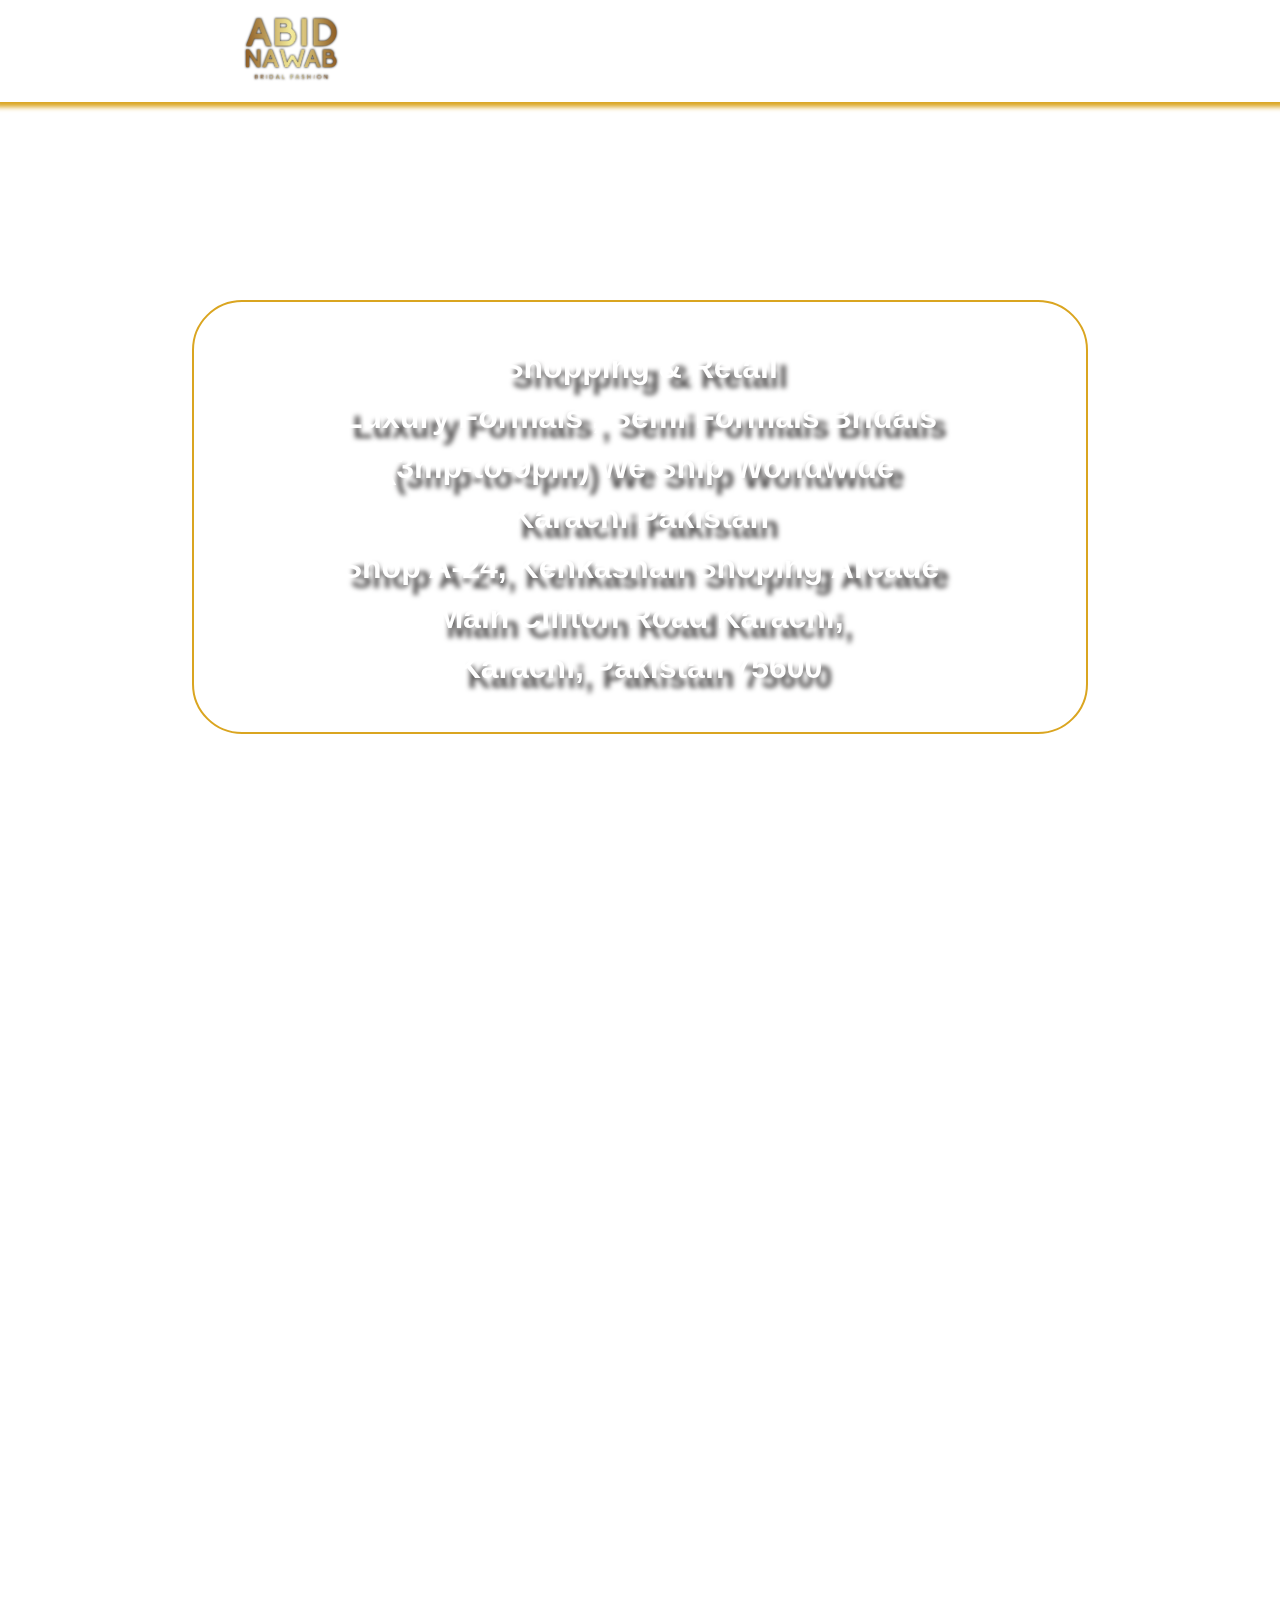
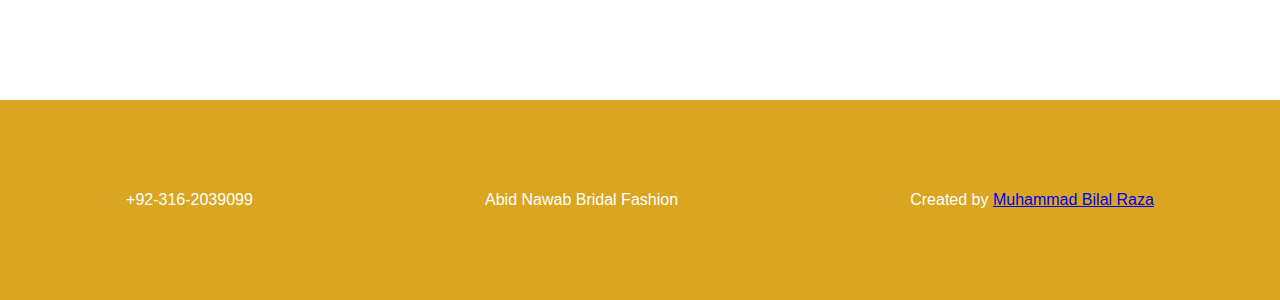
==== about.html @ aecb1f82 "Bridal website" ====
<!DOCTYPE html>
<html lang="en">
<head>
    <meta charset="UTF-8">
    <meta name="viewport" content="width=device-width, initial-scale=1.0">
    <title>Document</title>
    <link rel="stylesheet" href="about.css">
    <link href="https://unpkg.com/aos@2.3.1/dist/aos.css" rel="stylesheet">
</head>
<body>
    <div class="header">
        <div class="logo">
            <img src="./WhatsApp_Image_2024-08-11_at_01.17.44_89010688-removebg-preview (1).png" alt="">
        </div>
        <div class="navbar">
            <ul>
                <li><a href="./index.html">HOME</a></li>
                <li><a href="design.html">DESIGN</a></li>
                <li><a href="about.html">ABOUT</a></li>
                <li><a href="contact.html">CONTACT</a></li>
            </ul>
        </div>
    </div>
    <div class="cover">

<div class="info" data-aos="flip-left"
data-aos-easing="ease-out-cubic"
data-aos-duration="2000">
<h1>

    Shopping & Retail
    <br>
Luxury Formals , Semi Formals Bridals
<br>
(3mp-to-9pm) We Ship Worldwide
<br> 
Karachi Pakistan <br>
Shop A-24, Kehkashan Shoping Arcade 
<br>Main Clifton Road Karachi,
<br> Karachi, Pakistan 75600
</h1>


</div>


    </div>
    <div class="footer">

        <p>+92-316-2039099</p>
        <p>Abid Nawab 
        Bridal Fashion</p>
        <p>Created by <a href="./class 14/iPortfolio/iPortfolio/index.html" target="_blank"> Muhammad Bilal Raza</a></p>
        
            </div>
   
    <script src="https://unpkg.com/aos@2.3.1/dist/aos.js"></script>
    <script>
        AOS.init();
      </script>
</body>
</html>
---- about.css ----
* {
    padding: 0px;
    margin: 0px;
    box-sizing: border-box;
    font-family: Verdana, Geneva, Tahoma, sans-serif;
}

.header {
    display: flex;
    justify-content: space-evenly;
    padding-left: 40px;
    padding-right: 40px;
    background-color: rgb(225 225 225 0.5);
    box-shadow: 0px 0px 5px 5px goldenrod;
    position: fixed;
    width: 100%;
    z-index: 1;
    backdrop-filter: blur(30px);
}

.logo img {
    width: 150px;
    filter: drop-shadow(0px 0px 1px rgb(10, 10, 10));

}

.navbar ul {
    display: flex;
    gap: 40px;

}

.navbar li {
    list-style: none;
}

.navbar a {
    color: rgba(255, 255, 255, 0.979);
    font-size: 15px;
    font-weight: lighter;
    text-decoration: none;




}

.navbar li {
    /* border-radius: 20px; */
    
    padding: 10px;
width: 100px;
text-align: center;
    transition: 1.1s;
  
}

.navbar {
    padding-top: 40px;
}

.navbar a:hover{ 
padding: 15px;
transition: 1.1s;
border-radius: 20px;
box-shadow: 0px 0px 10px 2px goldenrod;
}

@media (max-width:704px) {

    .header {
        display: block;
        text-align: center;
        padding-left: 0px;
        padding-right: 0px;
        background-color: rgb(225 225 225 0.5);
        box-shadow: 0px 0px 5px 5px goldenrod;
        position: fixed;
        width: 100%;
        z-index: 1;
        backdrop-filter: blur(30px);
    }
    
    .logo img {
        width: 150px;
        filter: drop-shadow(0px 0px 1px rgb(10, 10, 10));
    
    }
    
    .navbar ul {
        display: flex;
     justify-content:space-around;
     
text-align: center;
padding-bottom: 20px;
    }
    
    .navbar li {
        list-style: none;
    }
    
    .navbar a {
        color: rgba(255, 255, 255, 0.979);
        font-size: 10px;
        font-weight: lighter;
        text-decoration: none;
    
    
    
    
    }
    
    .navbar li {
        border-radius: 20px;
        
        padding: 5px;
    width: 100px;
    text-align: center;
        transition: 1.1s;
      
    }
    
    .navbar {
        padding-top: 5px;
    }
    
    
.navbar a:hover{ 
    padding: 15px;
    transition: 1.1s;
    border-radius: 20px;
    box-shadow: 0px 0px 10px 2px goldenrod;
    }
    
        


}




/* cover work is here  */
.cover{
    background-image: url("https://www.nameerabyfarooq.com/cdn/shop/articles/Top_10_Pakistani_Bridal_Dresses_1920x.jpg?v=1689978717");
    background-position: center;
    background-size: cover;
    width: 100%;
    height: 1700px;
    padding-top: 300px;

}
.info{
    background-color: rgb(225 225 225 0.5); 
    backdrop-filter: blur(30px);
    padding: 40px;
    width: 70%;
    margin: auto;
    text-align: center;
    line-height: 50px;
    border: 2px solid goldenrod;
    border-radius: 50px;

}
.info h1{
    margin: auto;
    font-size: 200%;
    color: white;
    text-shadow: 10px 10px 5px rgb(75, 73, 73);
    
     
}



/* footer work is here  */

.footer{
    width: 100%;
    height: 200px;
    background-color:rgb(218, 165, 32);
    
padding: 50px 10px;
    display: flex;
    justify-content: space-around;
    flex-wrap: wrap;
    align-items: center;
    font-weight: lighter;
    color: white;
    box-shadow: 0px 0px 10px 2px white;
 }
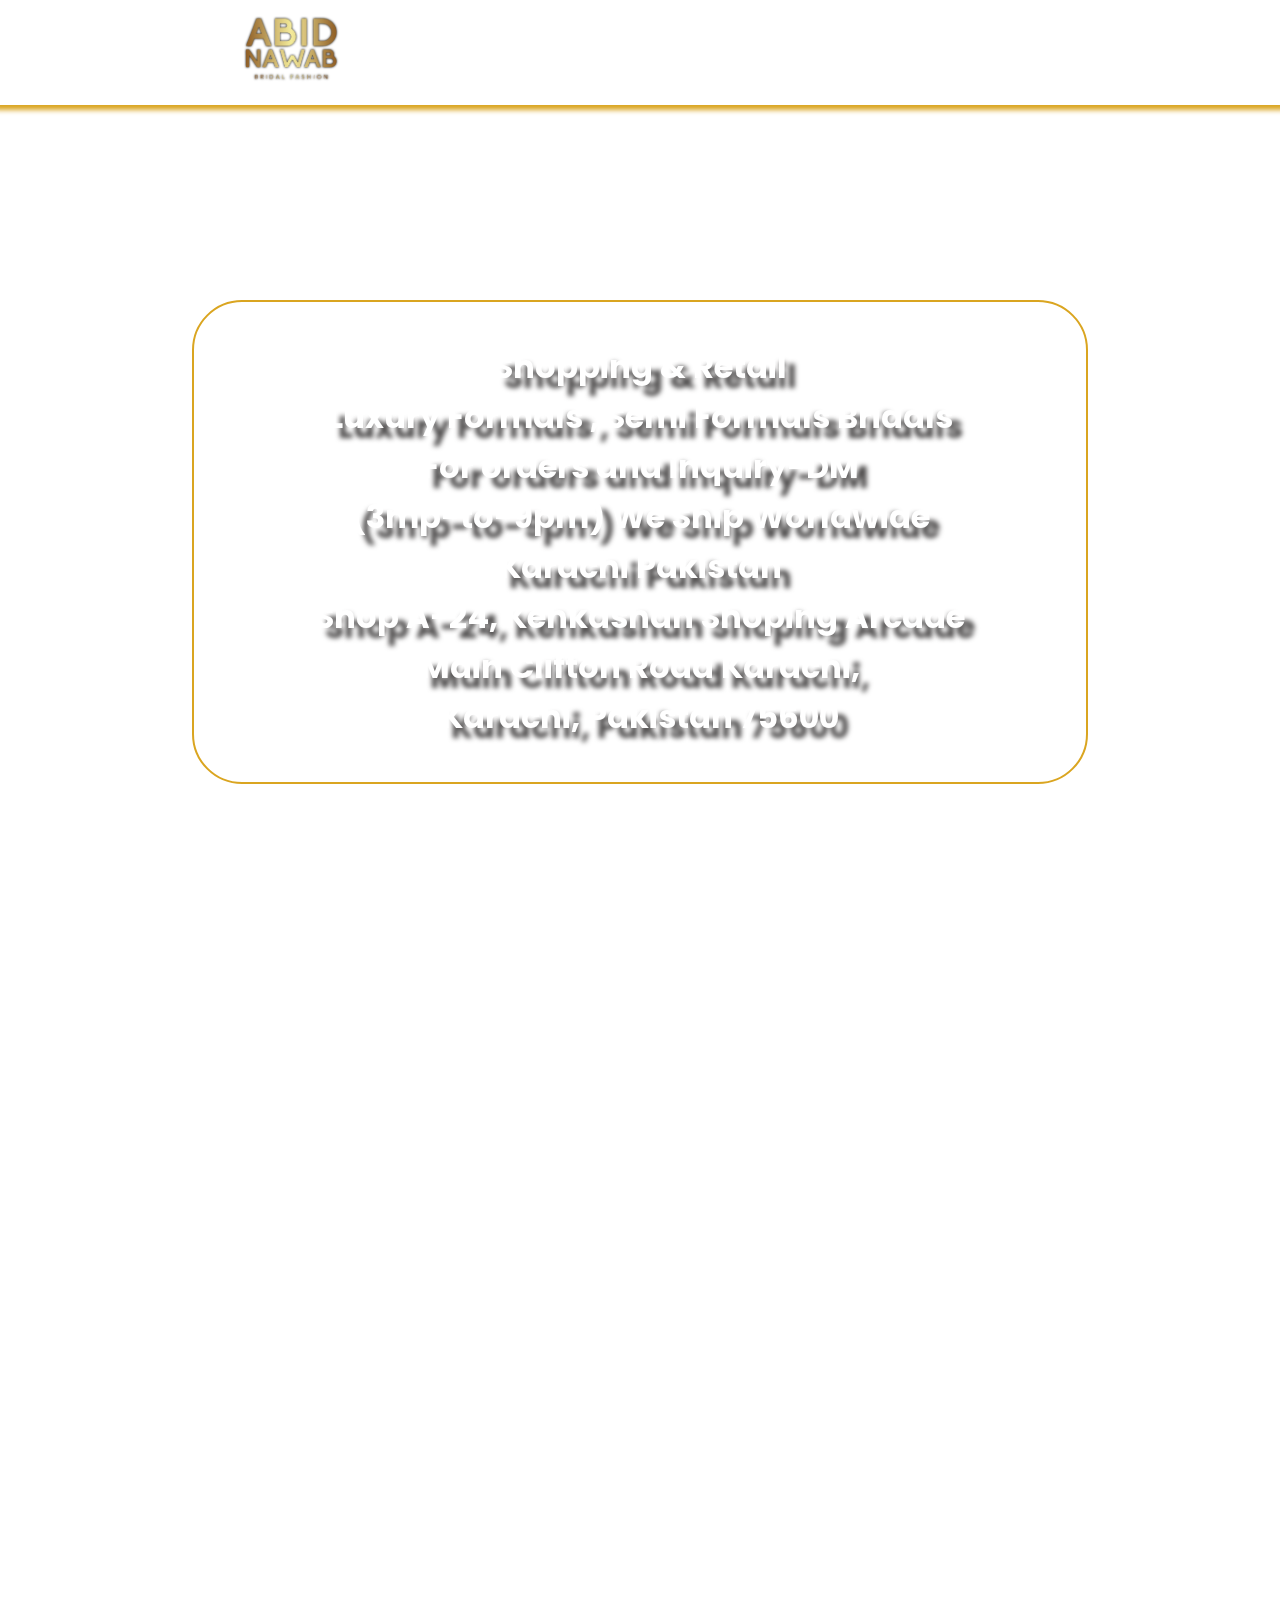
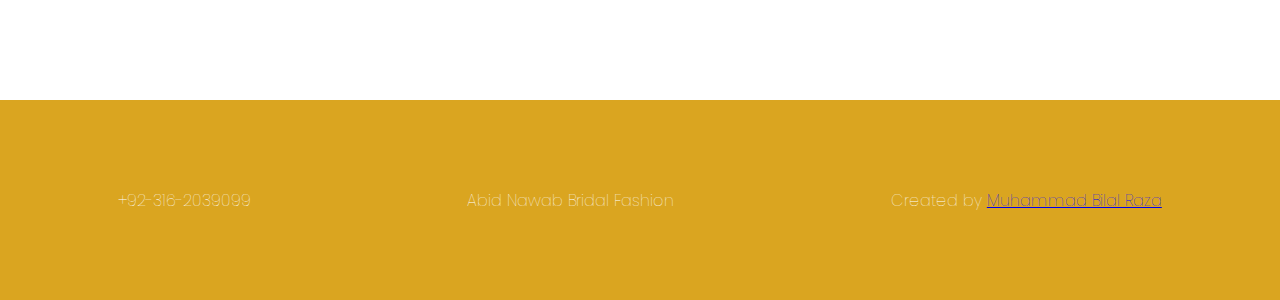
==== commit 93607b46: "bridal website" ====
--- a/about.html
+++ b/about.html
@@ -32,6 +32,8 @@
     <br>
 Luxury Formals , Semi Formals Bridals
 <br>
+For orders and inquiry-DM
+<br>
 (3mp-to-9pm) We Ship Worldwide
 <br> 
 Karachi Pakistan <br>
--- a/about.css
+++ b/about.css
@@ -1,8 +1,12 @@
+
+@import url('https://fonts.googleapis.com/css2?family=Kanit:ital,wght@0,100;0,200;0,300;0,400;0,500;0,600;0,700;0,800;0,900;1,100;1,200;1,300;1,400;1,500;1,600;1,700;1,800;1,900&family=Poppins:ital,wght@0,100;0,200;0,300;0,400;0,500;0,600;0,700;0,800;0,900;1,100;1,200;1,300;1,400;1,500;1,600;1,700;1,800;1,900&family=Roboto:ital,wght@0,100;0,300;0,400;0,500;0,700;0,900;1,100;1,300;1,400;1,500;1,700;1,900&display=swap');
+
+
 * {
     padding: 0px;
     margin: 0px;
     box-sizing: border-box;
-    font-family: Verdana, Geneva, Tahoma, sans-serif;
+    font-family: "Poppins", sans-serif;
 }
 
 .header {
@@ -163,6 +167,7 @@
 
 }
 .info h1{
+    font-family: "Poppins", sans-serif;
     margin: auto;
     font-size: 200%;
     color: white;
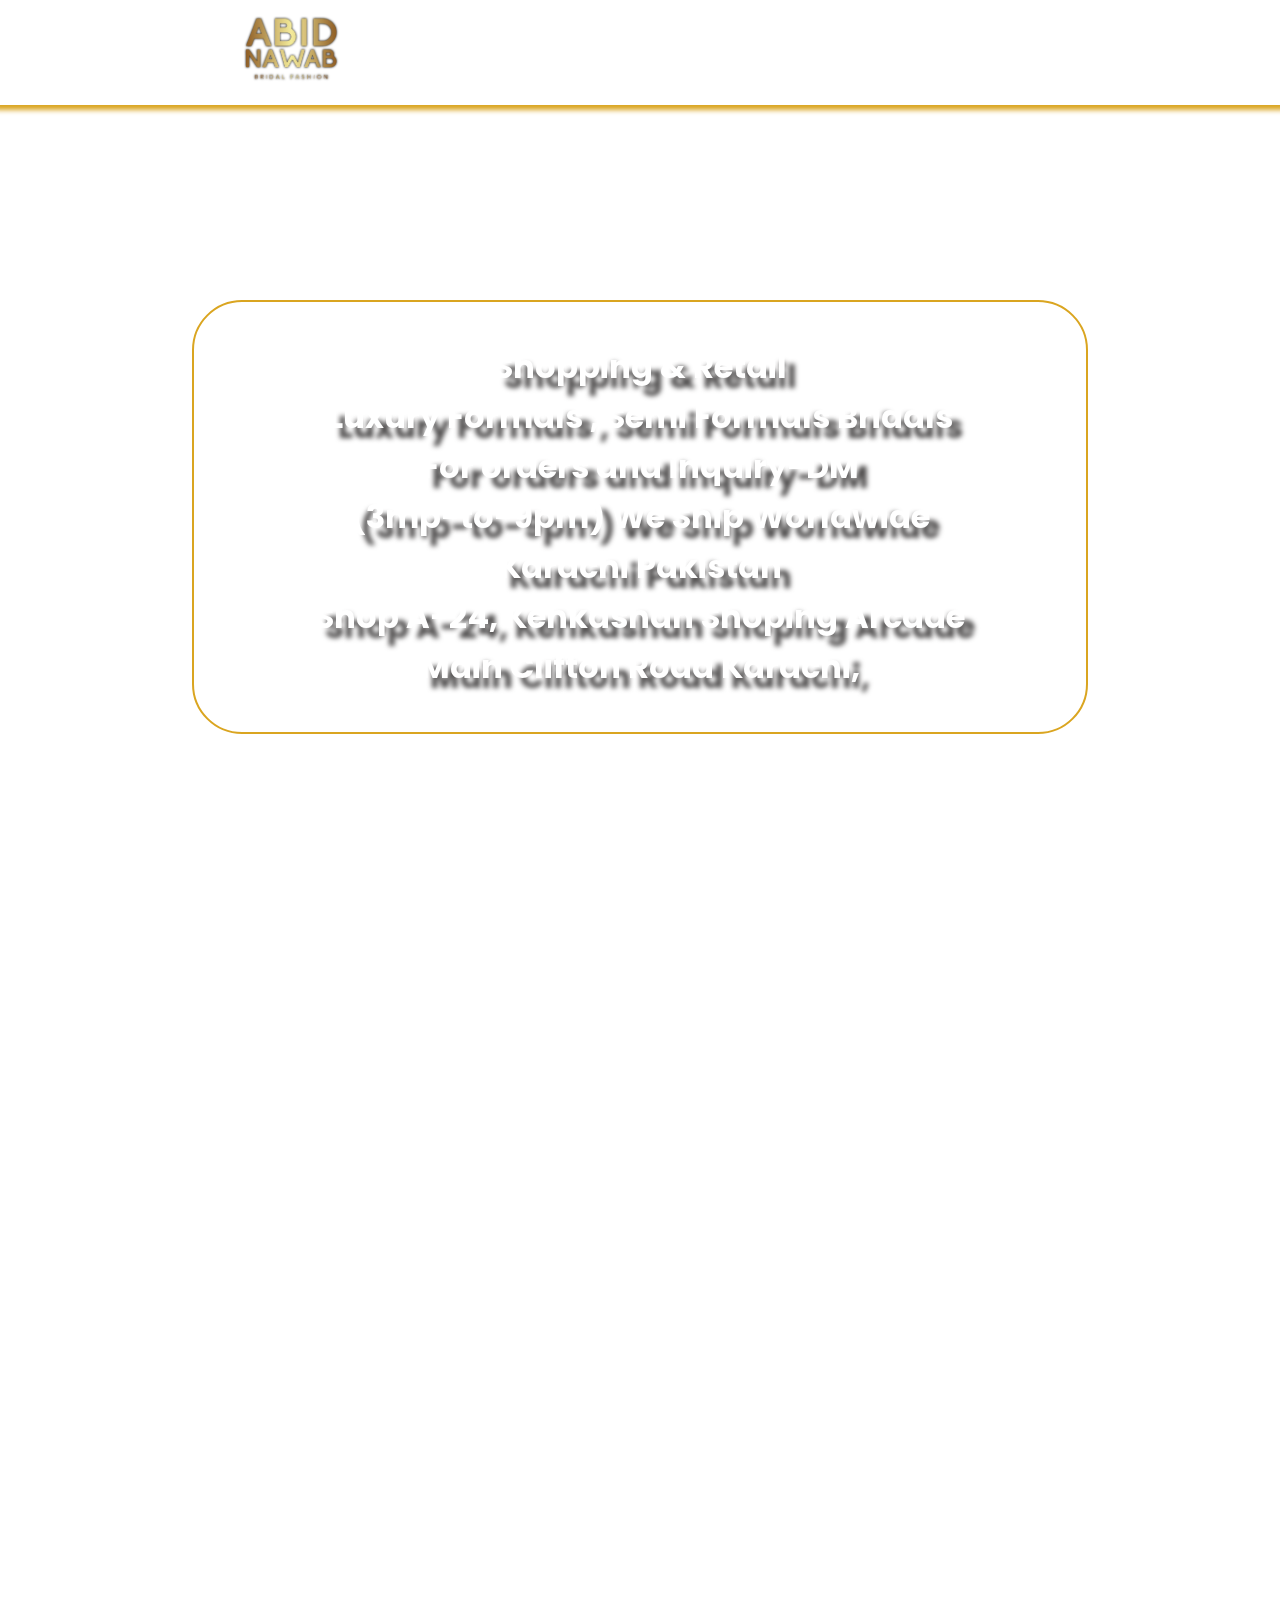
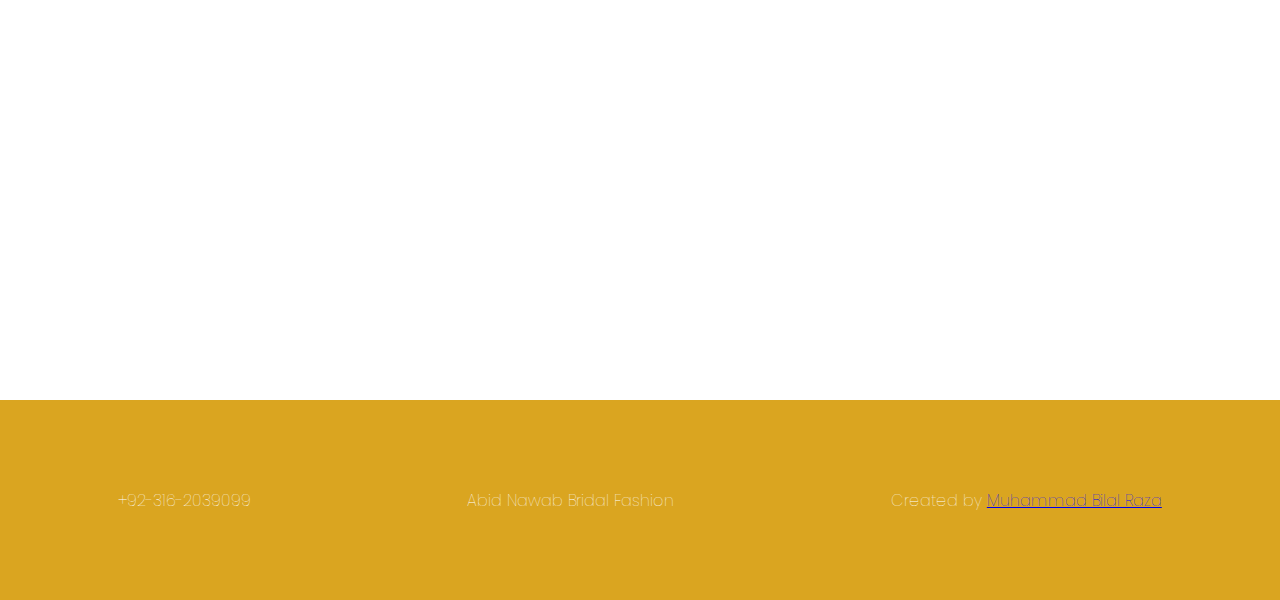
==== commit b6e2a288: "bridal website" ====
--- a/about.html
+++ b/about.html
@@ -39,7 +39,6 @@
 Karachi Pakistan <br>
 Shop A-24, Kehkashan Shoping Arcade 
 <br>Main Clifton Road Karachi,
-<br> Karachi, Pakistan 75600
 </h1>
 
 
--- a/about.css
+++ b/about.css
@@ -150,7 +150,7 @@
     background-position: center;
     background-size: cover;
     width: 100%;
-    height: 1700px;
+    height: 2000px;
     padding-top: 300px;
 
 }
